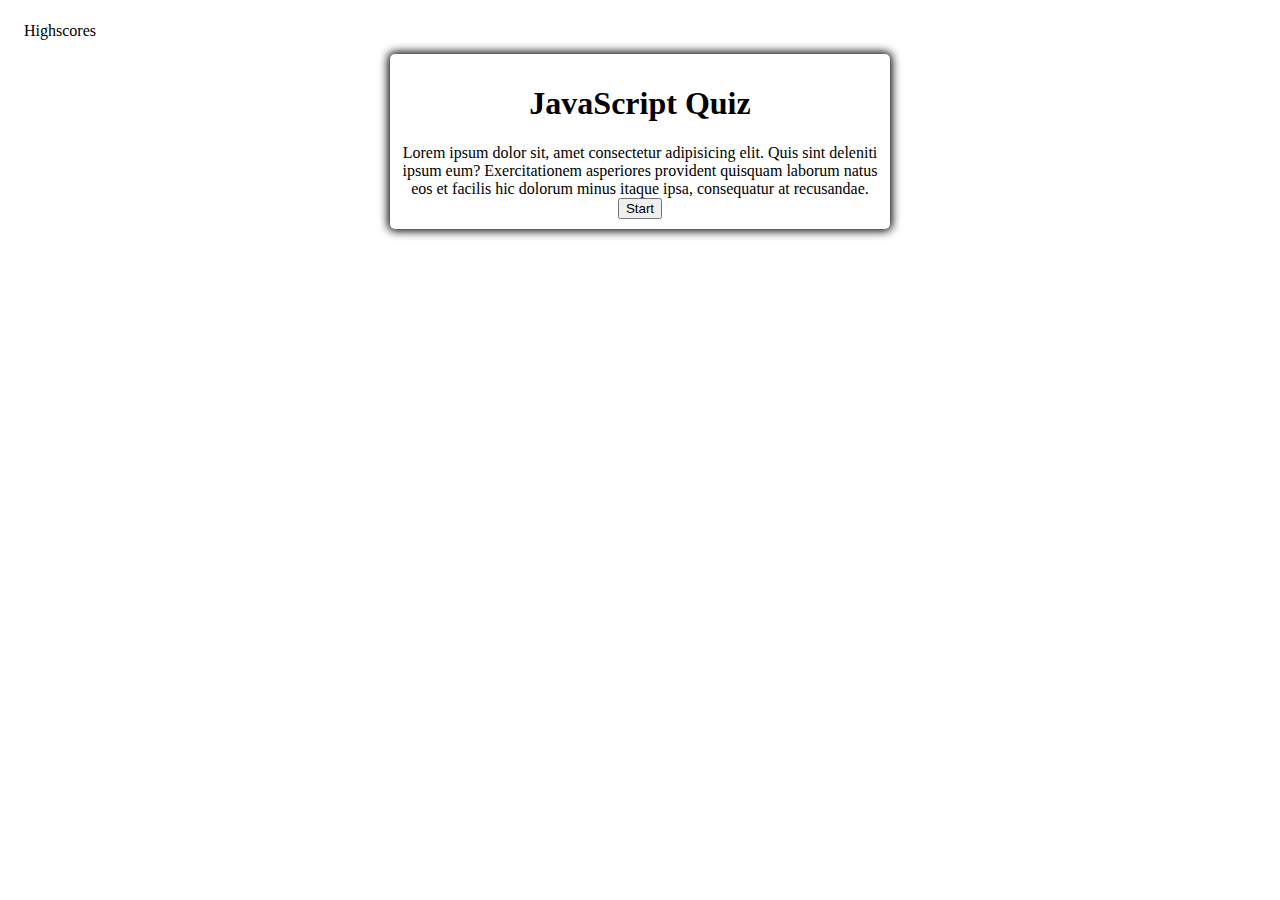
==== quiz.html @ 4c00e8da "Got the questions to appear with buttons" ====
<!DOCTYPE html>
<html lang="en">
  <head>
    <meta charset="UTF-8" />
    <meta name="viewport" content="width=device-width, initial-scale=1.0" />
    <title>JavaScript Quiz</title>
    <!-- Local style sheet -->
    <link rel="stylesheet" href="style.css" />
  </head>

  <body>
    <nav>
      <!-- Navbar -->
      <ul class="navbar">
        <li><a href="./highscore.html" class="active">Highscores</a></li>
        <li id="timer"></li>
      </ul>
    </nav>
    <div id="container">
      <div id="ques-container" class="hide">
        <h1 id="question"></h1>
        <div id="answer-btns" class="buttons"></div>
      </div>
      <div id="quizDescipt">
        <h1>JavaScript Quiz</h1>
        Lorem ipsum dolor sit, amet consectetur adipisicing elit. Quis sint
        deleniti ipsum eum? Exercitationem asperiores provident quisquam laborum
        natus eos et facilis hic dolorum minus itaque ipsa, consequatur at
        recusandae.
      </div>
      <div id="startBtn">
        <button>Start</button>
      </div>
    </div>
    <script src="./script.js"></script>
  </body>
</html>
---- style.css ----
* {
  box-sizing: border-box;
}
/* Navbar */
ul.navbar {
  list-style-type: none;
  margin: 0;
  padding: 0;
  overflow: hidden;
  background-color: white;
}

#timer {
  float: right;
  color: black;
  text-align: center;
  display: block;
  padding: 14px 16px;
  text-decoration: none;
}

ul.navbar li a {
  float: left;
  display: block;
  color: black;
  text-align: center;
  padding: 14px 16px;
  text-decoration: none;
}

ul.navbar li a:hover {
  background-color: purple;
}

@media screen and (max-width: 600px) {
  ul.navbar li #timer,
  ul.navbar li.active {
    float: none;
  }
}
#container {
  margin: 0 auto;
  width: 500px;
  text-align: center;
  border-radius: 5px;
  padding: 10px;
  box-shadow: 0 0 10px 2px;
}

.buttons {
  display: grid;
  gap: 10px;
  margin: 20px 0;
}
#btn:hover {
  background-color: violet;
  cursor: pointer;
}
.hide {
  display: none;
}

.correct {
  background-color: green;
}
.wrong {
  background-color: red;
}
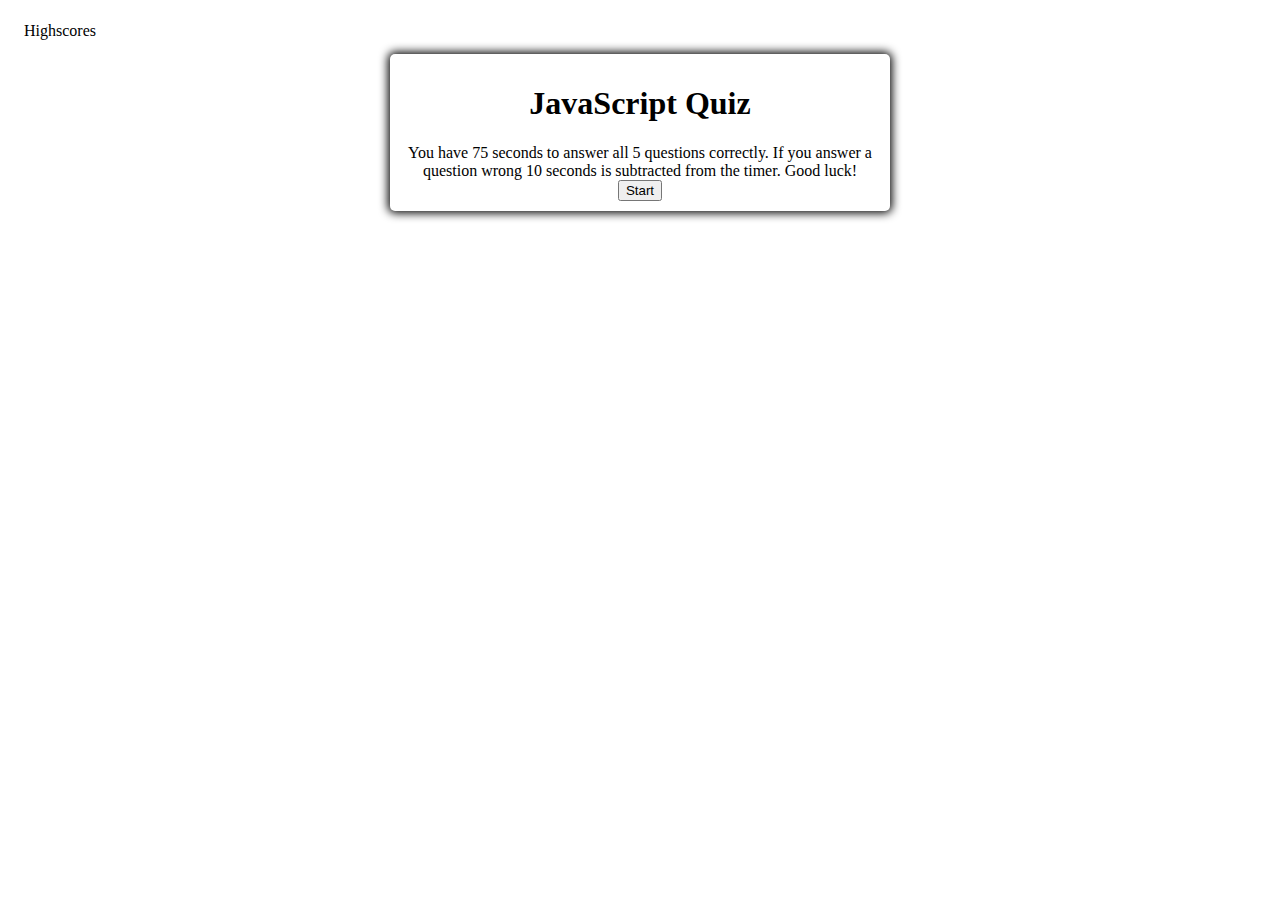
==== commit c21cbd88: "Updated file path for highscore page and quiz" ====
--- a/quiz.html
+++ b/quiz.html
@@ -23,10 +23,8 @@
       </div>
       <div id="quizDescipt">
         <h1>JavaScript Quiz</h1>
-        Lorem ipsum dolor sit, amet consectetur adipisicing elit. Quis sint
-        deleniti ipsum eum? Exercitationem asperiores provident quisquam laborum
-        natus eos et facilis hic dolorum minus itaque ipsa, consequatur at
-        recusandae.
+        You have 75 seconds to answer all 5 questions correctly. If you answer a
+        question wrong 10 seconds is subtracted from the timer. Good luck!
       </div>
       <div id="startBtn">
         <button>Start</button>
